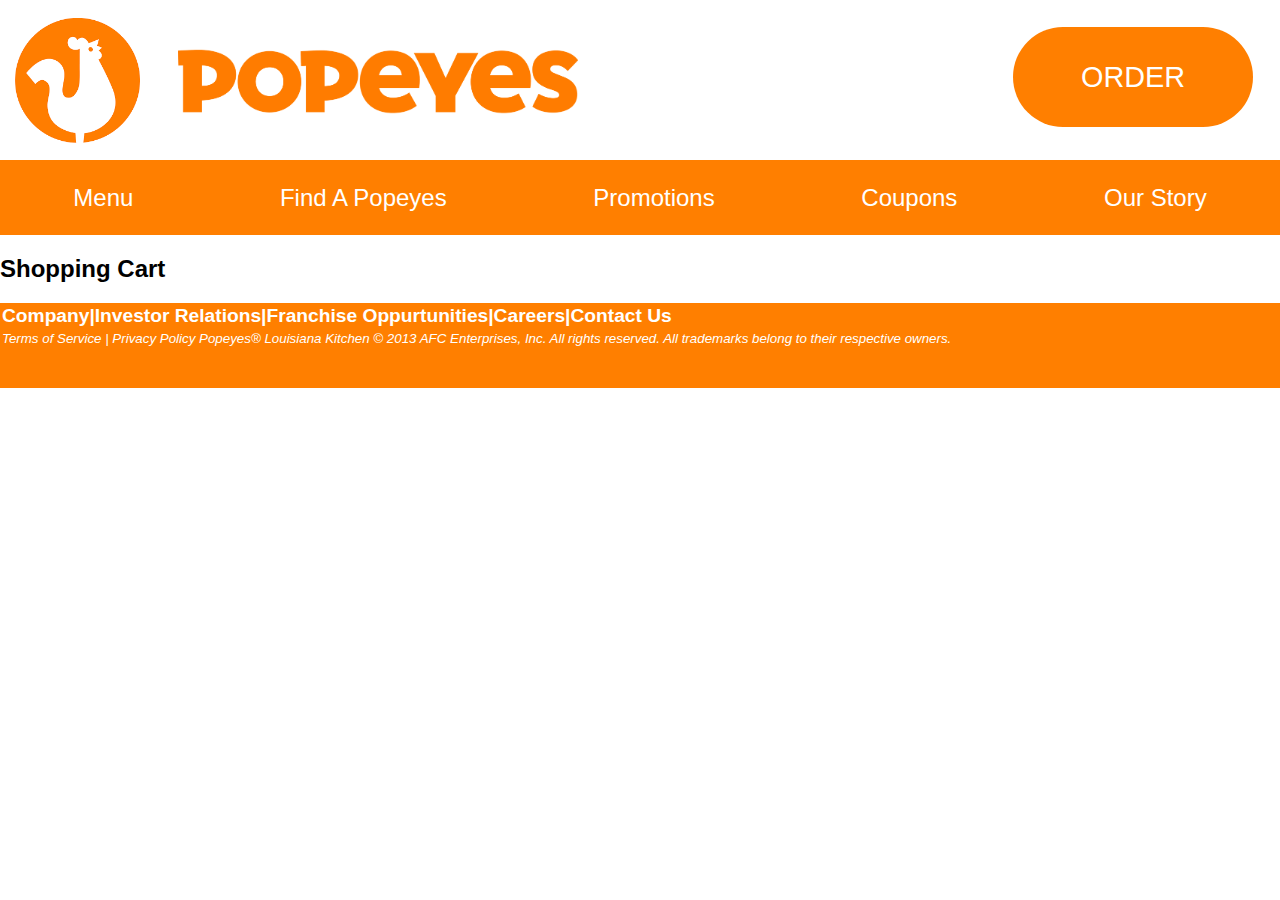
==== checkout.html @ a0e1352a "Finished Promo page currently fixing js" ====
<!DOCTYPE html>
<html lang="en">
  <head>
    <meta charset="UTF-8" />
    <meta name="viewport" content="width=device-width, initial-scale=1.0" />
    <link rel="stylesheet" href="styles.css" />
    <title>Home Page</title>
  </head>
  <body>
    <div class="titlehead">
      <div class="content-container">
        <a href="index.html">
          <img
            src="Popeyes-logo1.png"
            alt="Popeyes Logo"
            class="resized-image-placeholder1"
          />
        </a>
        <img
          src="Popeyes-logo2.png"
          alt="Popeyes Logo"
          class="resized-image-placeholder2"
        />
      </div>
      <div class="orderbutton">
        <div class="orderword">
          <a href="menu.html" class="nav-link">ORDER</a>
        </div>
      </div>
    </div>

    <div class="orange-bar">
      <a href="menu.html" class="nav-link">Menu</a>
      <a href="findpopeyes.html" class="nav-link">Find A Popeyes</a>
      <a href="promo.html" class="nav-link">Promotions</a>
      <a href="coupons.html" class="nav-link">Coupons</a>
      <a href="ourstory.html" class="nav-link">Our Story</a>
    </div>
    <div id="cart">
      <h2>Shopping Cart</h2>
      <ul id="cart-items"></ul>
    </div>
    <div class="bottombar">
      <div class="uselesstext">
        Company|Investor Relations|Franchise Oppurtunities|Careers|Contact Us
      </div>
      <div class="uselesstext2">
        Terms of Service | Privacy Policy Popeyes® Louisiana Kitchen © 2013 AFC
        Enterprises, Inc. All rights reserved. All trademarks belong to their
        respective owners.
      </div>
    </div>
    <script src="script.js"></script>
  </body>
</html>
---- styles.css ----
body {
  margin: 0;
  padding: 0;
  background-color: white;
}

.orange-bar {
  background-color: #ff7f00;
  height: 75px;
  width: 100%;
  display: flex;
  justify-content: space-around;
  align-items: center;
}
.bottombar {
  background-color: #ff7f00;
  height: 85px;
  width: 100%;
}
.uselesstext {
  padding: 2px;
  color: white;
  font-size: larger;
  font-weight: bold;
}
.uselesstext2 {
  padding: 2px;
  color: white;
  font-size: smaller;
  font-style: italic;
}
.nav-link {
  font-family: Arial, Helvetica, sans-serif;
  color: white;
  text-decoration: none;
  font-size: 1.5em;
}
.titlehead {
  display: flex;
  justify-content: space-between;
  padding: 5px;
}
.content-container {
  margin: 0px;
  padding: 0px;
  width: 600px;
  height: 150px;
  display: flex;
  align-items: center;
  justify-content: space-around;
  display: flex;
  justify-content: center;
  align-items: center;
}
.popeyeschicken {
  margin: 0px;
  padding: 50px;
  height: auto;
}

.resized-image-placeholder1 {
  padding: 10px;
  width: 125px;
  height: 125px;
  max-width: 100%;
  display: block;
  margin: 0 auto;
  left: 200px;
}
.resized-image-placeholder2 {
  width: 400px;
  display: block;
  margin: 0 auto;
  left: 100px;
}
.orderbutton {
  width: 220px;
  height: 80px;
  border-radius: 60px;
  background-color: #ff7f00;
  margin: 22px;
  padding: 10px;
  display: flex;
  justify-content: center;
  align-items: center;
}
.orderword {
  font-size: larger;
  font-family: Arial, Helvetica, sans-serif;
  color: white;
}
/*-------------------------------------------------------------*/
body {
  margin: 0;
  font-family: Arial, sans-serif;
}

.slideshow-container {
  max-width: 800px;
  position: relative;
  margin: auto;
}

.slide {
  display: none;
}

img {
  width: 100%;
}

.dot {
  height: 15px;
  width: 15px;
  margin: 0 2px;
  background-color: #bbb;
  border-radius: 50%;
  display: inline-block;
  transition: background-color 0.6s ease;
}

.active {
  background-color: #717171;
}
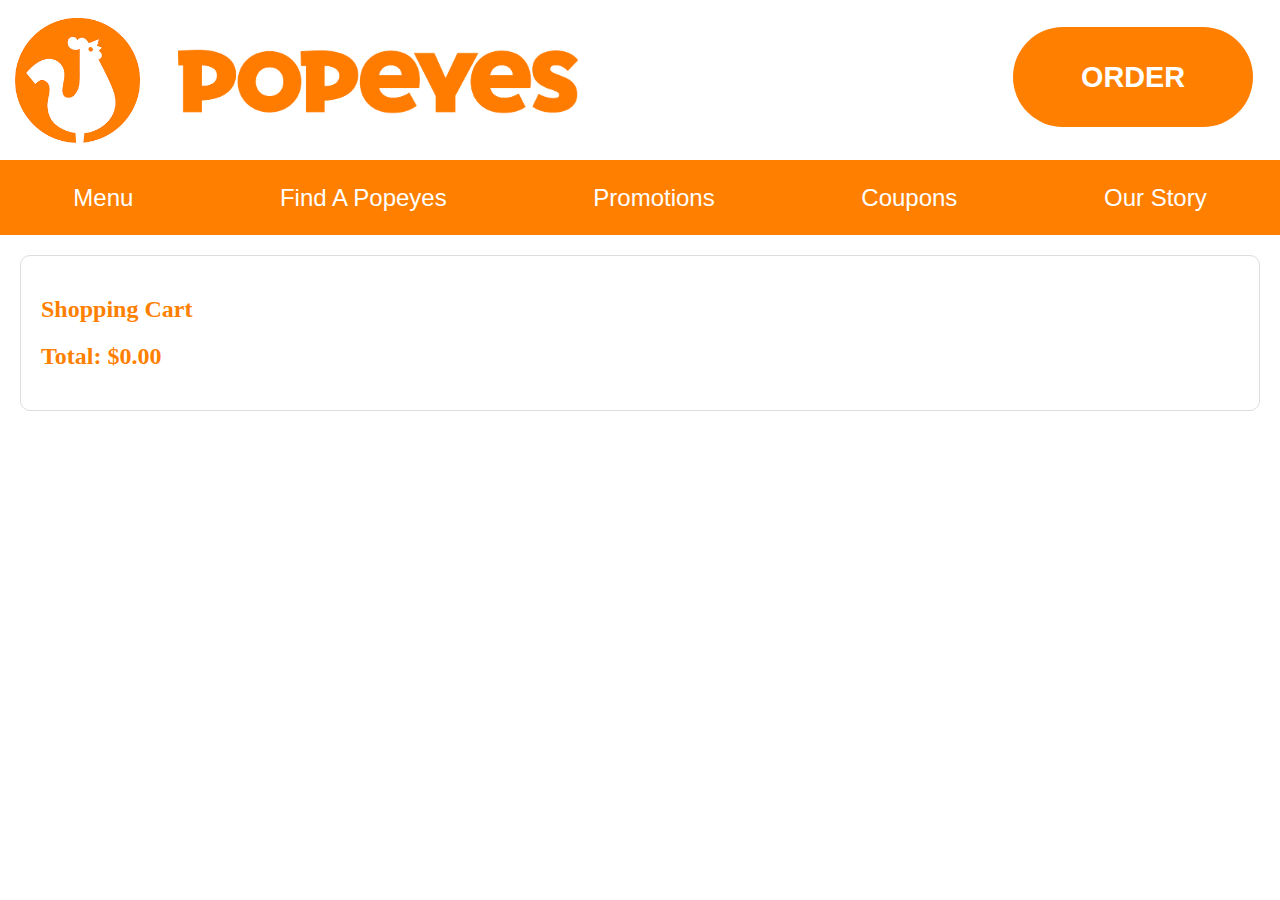
==== commit 3bc5900d: "Got a working menu now" ====
--- a/checkout.html
+++ b/checkout.html
@@ -4,7 +4,8 @@
     <meta charset="UTF-8" />
     <meta name="viewport" content="width=device-width, initial-scale=1.0" />
     <link rel="stylesheet" href="styles.css" />
-    <title>Home Page</title>
+    <link rel="stylesheet" href="checkout.css" />
+    <title>Checkout</title>
   </head>
   <body>
     <div class="titlehead">
@@ -36,20 +37,13 @@
       <a href="coupons.html" class="nav-link">Coupons</a>
       <a href="ourstory.html" class="nav-link">Our Story</a>
     </div>
+
     <div id="cart">
       <h2>Shopping Cart</h2>
       <ul id="cart-items"></ul>
+      <h2>Total: $<span id="total-cost">0.00</span></h2>
     </div>
-    <div class="bottombar">
-      <div class="uselesstext">
-        Company|Investor Relations|Franchise Oppurtunities|Careers|Contact Us
-      </div>
-      <div class="uselesstext2">
-        Terms of Service | Privacy Policy Popeyes® Louisiana Kitchen © 2013 AFC
-        Enterprises, Inc. All rights reserved. All trademarks belong to their
-        respective owners.
-      </div>
-    </div>
+
     <script src="script.js"></script>
   </body>
 </html>
--- a/styles.css
+++ b/styles.css
@@ -88,37 +88,5 @@
   font-size: larger;
   font-family: Arial, Helvetica, sans-serif;
   color: white;
+  font-weight: bolder;
 }
-/*-------------------------------------------------------------*/
-body {
-  margin: 0;
-  font-family: Arial, sans-serif;
-}
-
-.slideshow-container {
-  max-width: 800px;
-  position: relative;
-  margin: auto;
-}
-
-.slide {
-  display: none;
-}
-
-img {
-  width: 100%;
-}
-
-.dot {
-  height: 15px;
-  width: 15px;
-  margin: 0 2px;
-  background-color: #bbb;
-  border-radius: 50%;
-  display: inline-block;
-  transition: background-color 0.6s ease;
-}
-
-.active {
-  background-color: #717171;
-}
--- a/checkout.css
+++ b/checkout.css
@@ -0,0 +1,58 @@
+/* Add this code to the existing checkout.css file */
+
+#cart {
+  margin: 20px;
+  padding: 20px;
+  border: 1px solid #ddd;
+  border-radius: 10px;
+}
+
+#cart h2 {
+  color: #ff7f00;
+}
+
+#cart-items {
+  list-style-type: none;
+  padding: 0;
+}
+
+#cart-items li {
+  margin-bottom: 10px;
+  font-size: 18px;
+}
+
+button.quantity-btn {
+  background-color: #4caf50;
+  color: white;
+  border: 1px solid #4caf50;
+  padding: 5px 10px;
+  margin-left: 10px;
+  cursor: pointer;
+  border-radius: 5px;
+}
+
+button.quantity-btn:hover {
+  background-color: #45a049;
+}
+
+button.remove-btn {
+  background-color: #f44336;
+  color: white;
+  border: 1px solid #f44336;
+  padding: 5px 10px;
+  margin-left: 10px;
+  cursor: pointer;
+  border-radius: 5px;
+}
+
+button.remove-btn:hover {
+  background-color: #d32f2f;
+}
+
+#cart-items li {
+  display: flex;
+  justify-content: space-between;
+  align-items: center;
+  margin-bottom: 10px;
+  font-size: 18px;
+}
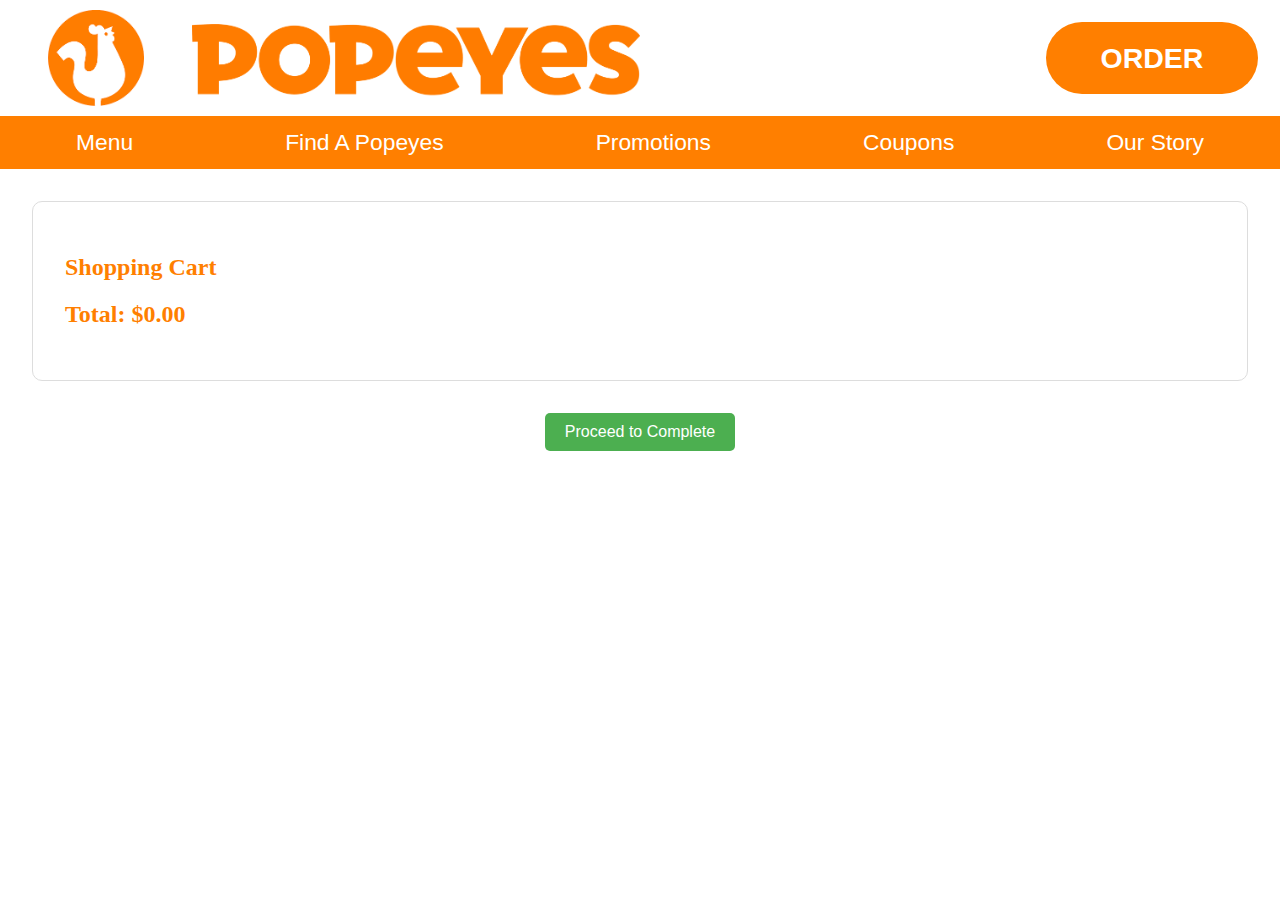
==== commit 49d45b9e: "mostly done. Fully functioning menu and cart now" ====
--- a/checkout.html
+++ b/checkout.html
@@ -24,9 +24,7 @@
         />
       </div>
       <div class="orderbutton">
-        <div class="orderword">
-          <a href="menu.html" class="nav-link">ORDER</a>
-        </div>
+        <a href="menu.html" class="orderword">ORDER</a>
       </div>
     </div>
 
@@ -43,7 +41,9 @@
       <ul id="cart-items"></ul>
       <h2>Total: $<span id="total-cost">0.00</span></h2>
     </div>
-
+    <button id="proceedBtn" onclick="proceedToComplete()">
+      Proceed to Complete
+    </button>
     <script src="script.js"></script>
   </body>
 </html>
--- a/styles.css
+++ b/styles.css
@@ -6,7 +6,7 @@
 
 .orange-bar {
   background-color: #ff7f00;
-  height: 75px;
+  height: auto;
   width: 100%;
   display: flex;
   justify-content: space-around;
@@ -14,40 +14,39 @@
 }
 .bottombar {
   background-color: #ff7f00;
-  height: 85px;
+  height: auto;
   width: 100%;
+  border: 1px solid #ff7f00;
 }
 .uselesstext {
   padding: 2px;
   color: white;
-  font-size: larger;
+  font-size: calc(10px + 1vw);
   font-weight: bold;
 }
 .uselesstext2 {
   padding: 2px;
   color: white;
-  font-size: smaller;
+  font-size: calc(5px + 0.5vw);
   font-style: italic;
+  margin-bottom: 3%;
 }
 .nav-link {
   font-family: Arial, Helvetica, sans-serif;
   color: white;
   text-decoration: none;
-  font-size: 1.5em;
+  font-size: calc(10px + 1vw);
+  padding: 1%;
 }
 .titlehead {
   display: flex;
+  width: 100%;
   justify-content: space-between;
-  padding: 5px;
 }
 .content-container {
-  margin: 0px;
-  padding: 0px;
-  width: 600px;
-  height: 150px;
+  width: 50%;
+  height: auto;
   display: flex;
-  align-items: center;
-  justify-content: space-around;
   display: flex;
   justify-content: center;
   align-items: center;
@@ -60,22 +59,19 @@
 
 .resized-image-placeholder1 {
   padding: 10px;
-  width: 125px;
-  height: 125px;
+  width: 50%;
+  height: auto;
   max-width: 100%;
   display: block;
   margin: 0 auto;
-  left: 200px;
 }
 .resized-image-placeholder2 {
-  width: 400px;
+  width: 70%;
   display: block;
-  margin: 0 auto;
-  left: 100px;
 }
 .orderbutton {
-  width: 220px;
-  height: 80px;
+  width: 15%;
+  height: 30%;
   border-radius: 60px;
   background-color: #ff7f00;
   margin: 22px;
@@ -85,8 +81,10 @@
   align-items: center;
 }
 .orderword {
-  font-size: larger;
+  font-size: calc(8px + 1.6vw);
+  margin: 5%;
   font-family: Arial, Helvetica, sans-serif;
   color: white;
+  text-decoration: none;
   font-weight: bolder;
 }
--- a/checkout.css
+++ b/checkout.css
@@ -1,8 +1,6 @@
-/* Add this code to the existing checkout.css file */
-
 #cart {
-  margin: 20px;
-  padding: 20px;
+  margin: 2.5%;
+  padding: 2.5%;
   border: 1px solid #ddd;
   border-radius: 10px;
 }
@@ -16,29 +14,25 @@
   padding: 0;
 }
 
-#cart-items li {
-  margin-bottom: 10px;
-  font-size: 18px;
-}
-
 button.quantity-btn {
-  background-color: #4caf50;
+  background-color: #ff7f00;
   color: white;
-  border: 1px solid #4caf50;
+  border: 1px solid #ff7f00;
   padding: 5px 10px;
+  margin-right: 10px;
   margin-left: 10px;
   cursor: pointer;
   border-radius: 5px;
 }
 
 button.quantity-btn:hover {
-  background-color: #45a049;
+  background-color: #e67300;
 }
 
 button.remove-btn {
-  background-color: #f44336;
+  background-color: #ff7f00;
   color: white;
-  border: 1px solid #f44336;
+  border: 1px solid #ff7f00;
   padding: 5px 10px;
   margin-left: 10px;
   cursor: pointer;
@@ -46,7 +40,7 @@
 }
 
 button.remove-btn:hover {
-  background-color: #d32f2f;
+  background-color: #e67300;
 }
 
 #cart-items li {
@@ -56,3 +50,22 @@
   margin-bottom: 10px;
   font-size: 18px;
 }
+
+#proceedBtn {
+  background-color: #4caf50; /* Green color */
+  color: white;
+  border: none;
+  padding: 10px 20px;
+  text-align: center;
+  text-decoration: none;
+  display: block; /* Change to block to center */
+  margin: auto; /* Set margin to auto for centering */
+  font-size: 16px;
+  margin-top: 20px;
+  cursor: pointer;
+  border-radius: 5px;
+}
+
+#proceedBtn:hover {
+  background-color: #45a049; /* Darker green on hover */
+}
